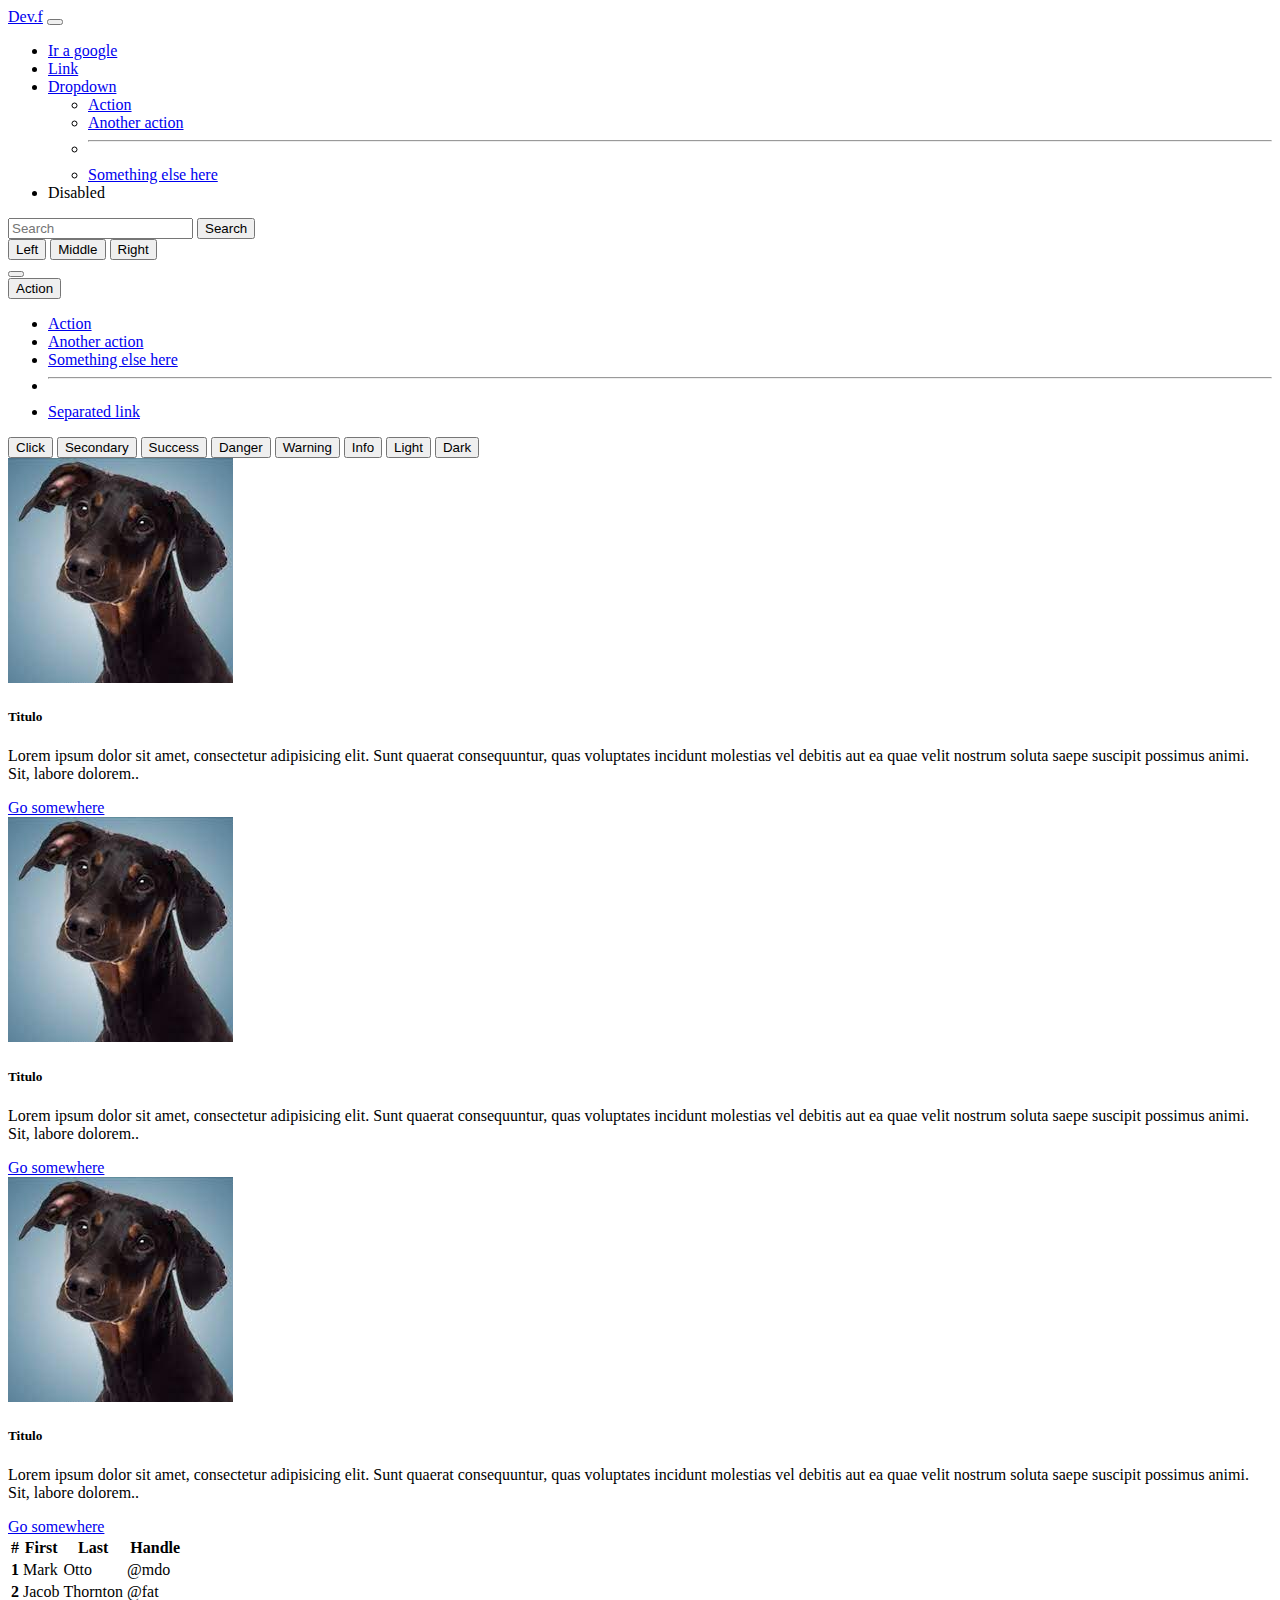
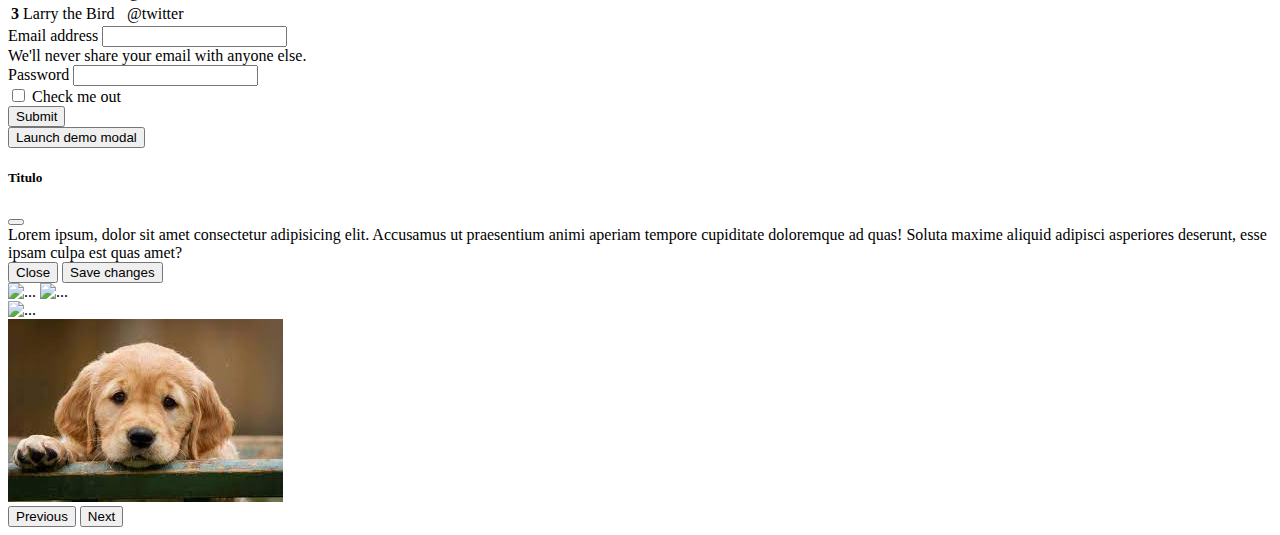
==== bootstrap/index.html @ dac24288 "bootstrap" ====
<!DOCTYPE html>
<html lang="en">
<head>
  <meta charset="UTF-8">
  <meta http-equiv="X-UA-Compatible" content="IE=edge">
  <meta name="viewport" content="width=device-width, initial-scale=1.0">
  <title>Bootstrap</title>
  <link href="https://cdn.jsdelivr.net/npm/bootstrap@5.2.0/dist/css/bootstrap.min.css" rel="stylesheet" integrity="sha384-gH2yIJqKdNHPEq0n4Mqa/HGKIhSkIHeL5AyhkYV8i59U5AR6csBvApHHNl/vI1Bx" crossorigin="anonymous">
  <link rel="stylesheet" href="./estilos.css">
</head>
<body class="bg-dark">
  <nav class="navbar navbar-expand-lg bg-danger">
    <div class="container-fluid">
      <a class="navbar-brand" href="#">Dev.f</a>
      <button class="navbar-toggler" type="button" data-bs-toggle="collapse" data-bs-target="#navbarSupportedContent" aria-controls="navbarSupportedContent" aria-expanded="false" aria-label="Toggle navigation">
        <span class="navbar-toggler-icon"></span>
      </button>
      <div class="collapse navbar-collapse" id="navbarSupportedContent">
        <ul class="navbar-nav me-auto mb-2 mb-lg-0">
          <li class="nav-item">
            <a class="nav-link active" aria-current="page" href="https://www.google.com/" target="_blank">Ir a google</a>
          </li>
          <li class="nav-item">
            <a class="nav-link" href="#">Link</a>
          </li>
          <li class="nav-item dropdown">
            <a class="nav-link dropdown-toggle" href="#" role="button" data-bs-toggle="dropdown" aria-expanded="false">
              Dropdown
            </a>
            <ul class="dropdown-menu">
              <li><a class="dropdown-item" href="#">Action</a></li>
              <li><a class="dropdown-item" href="#">Another action</a></li>
              <li><hr class="dropdown-divider"></li>
              <li><a class="dropdown-item" href="#">Something else here</a></li>
            </ul>
          </li>
          <li class="nav-item">
            <a class="nav-link disabled">Disabled</a>
          </li>
        </ul>
        <form class="d-flex" role="search">
          <input class="form-control me-2" type="search" placeholder="Search" aria-label="Search">
          <button class="btn btn-outline-success" type="submit">Search</button>
        </form>
      </div>
    </div>
  </nav>
  <div class="btn-group mt-4" role="group" aria-label="Basic mixed styles example">
    <button type="button" class="btn btn-danger">Left</button>
    <button type="button" class="btn btn-warning">Middle</button>
    <button type="button" class="btn btn-success">Right</button>
  </div>
  <button type="button" class="btn-close" aria-label="Close"></button>
  <!-- Example single danger button -->
<div class="btn-group">
  <button type="button" class="btn btn-danger dropdown-toggle" data-bs-toggle="dropdown" aria-expanded="false">
    Action
  </button>
  <ul class="dropdown-menu">
    <li><a class="dropdown-item" href="#">Action</a></li>
    <li><a class="dropdown-item" href="#">Another action</a></li>
    <li><a class="dropdown-item" href="#">Something else here</a></li>
    <li><hr class="dropdown-divider"></li>
    <li><a class="dropdown-item" href="#">Separated link</a></li>
  </ul>
</div>
  <button type="button" class="btn btn-primary">Click</button>

<button type="button" class="btn btn-secondary ps-5 opacity-75">Secondary</button>
<button type="button" class="btn btn-success">Success</button>
<button type="button" class="btn btn-danger">Danger</button>
<button type="button" class="btn btn-warning">Warning</button>
<button type="button" class="btn btn-info">Info</button>
<button type="button" class="btn btn-light">Light</button>
<button type="button" class="btn btn-dark">Dark</button>
<div class="bg-success mt-4 container">
  <div class="row">
    <div class="col-3">
      <div class="card">
        <img src="[data-uri]" class="card-img-top" alt="esto es un perrito">
        <div class="card-body">
          <h5 class="card-title">Titulo</h5>
          <p class="card-text">Lorem ipsum dolor sit amet, consectetur adipisicing elit. Sunt quaerat consequuntur, quas voluptates incidunt molestias vel debitis aut ea quae velit nostrum soluta saepe suscipit possimus animi. Sit, labore dolorem..</p>
          <a href="#" class="btn btn-danger">Go somewhere</a>
        </div>
      </div>
    </div>
    <div class="col-3">
      <div class="card" >
        <img src="[data-uri]" class="card-img-top" alt="esto es un perrito">
        <div class="card-body">
          <h5 class="card-title">Titulo</h5>
          <p class="card-text">Lorem ipsum dolor sit amet, consectetur adipisicing elit. Sunt quaerat consequuntur, quas voluptates incidunt molestias vel debitis aut ea quae velit nostrum soluta saepe suscipit possimus animi. Sit, labore dolorem..</p>
          <a href="#" class="btn btn-danger">Go somewhere</a>
        </div>
      </div>
    </div>
    <div class="col-3">
      <div class="card" >
        <img src="[data-uri]" class="card-img-top" alt="esto es un perrito">
        <div class="card-body">
          <h5 class="card-title">Titulo</h5>
          <p class="card-text">Lorem ipsum dolor sit amet, consectetur adipisicing elit. Sunt quaerat consequuntur, quas voluptates incidunt molestias vel debitis aut ea quae velit nostrum soluta saepe suscipit possimus animi. Sit, labore dolorem..</p>
          <a href="#" class="btn btn-danger">Go somewhere</a>
        </div>
      </div>
    </div>
  </div>
  <div class="row">
    <div class="col-12">
      <table class="table">
        <thead>
          <tr>
            <th scope="col">#</th>
            <th scope="col">First</th>
            <th scope="col">Last</th>
            <th scope="col">Handle</th>
          </tr>
        </thead>
        <tbody>
          <tr>
            <th scope="row">1</th>
            <td>Mark</td>
            <td>Otto</td>
            <td>@mdo</td>
          </tr>
          <tr>
            <th scope="row">2</th>
            <td>Jacob</td>
            <td>Thornton</td>
            <td>@fat</td>
          </tr>
          <tr>
            <th scope="row">3</th>
            <td colspan="2">Larry the Bird</td>
            <td>@twitter</td>
          </tr>
        </tbody>
      </table>
    </div>
  </div>

</div>

<div class="bg-light p-4">
  <form>
    <div class="mb-3">
      <label for="exampleInputEmail1" class="form-label">Email address</label>
      <input type="email" class="form-control" id="exampleInputEmail1" aria-describedby="emailHelp">
      <div id="emailHelp" class="form-text">We'll never share your email with anyone else.</div>
    </div>
    <div class="mb-3">
      <label for="exampleInputPassword1" class="form-label">Password</label>
      <input type="password" class="form-control" id="exampleInputPassword1">
    </div>
    <div class="mb-3 form-check">
      <input type="checkbox" class="form-check-input" id="exampleCheck1">
      <label class="form-check-label" for="exampleCheck1">Check me out</label>
    </div>
    <button type="submit" class="btn btn-dark">Submit</button>
  </form>
</div>
<div class="bg-danger p-2">
  <div class="container-fluid">
    <div class="row">
      <div class="col-12">
        <!-- Button trigger modal -->
<button type="button" class="btn btn-primary" data-bs-toggle="modal" data-bs-target="#modal1">
  Launch demo modal
</button>

<!-- Modal -->
<div class="modal fade" id="modal1" tabindex="-1" aria-labelledby="exampleModalLabel" aria-hidden="true">
  <div class="modal-dialog">
    <div class="modal-content">
      <div class="modal-header">
        <h5 class="modal-title" id="exampleModalLabel">Titulo</h5>
        <button type="button" class="btn-close" data-bs-dismiss="modal" aria-label="Close"></button>
      </div>
      <div class="modal-body">
        Lorem ipsum, dolor sit amet consectetur adipisicing elit. Accusamus ut praesentium animi aperiam tempore cupiditate doloremque ad quas! Soluta maxime aliquid adipisci asperiores deserunt, esse ipsam culpa est quas amet?
      </div>
      <div class="modal-footer">
        <button type="button" class="btn btn-danger" data-bs-dismiss="modal">Close</button>
        <button type="button" class="btn btn-primary">Save changes</button>
      </div>
    </div>
  </div>
</div>
      </div>
    </div>
  </div>
</div>
<div class="bg-primary p-4">
  <img src="https://images-na.ssl-images-amazon.com/images/I/81wjlu0FQfL.png" class="img-thumbnail mb-2" alt="...">
  <img src="https://images-na.ssl-images-amazon.com/images/I/81wjlu0FQfL.png" class="rounded" alt="...">
</div>
<div class="bg-dark">
  <div class="container">
    <div class="row">
      <div class="col-12">
        <div id="carouselExampleControls" class="carousel slide" data-bs-ride="carousel">
          <div class="carousel-inner">
            <div class="carousel-item active">
              <img src="https://images-na.ssl-images-amazon.com/images/I/81wjlu0FQfL.png" class="d-block w-100" alt="...">
            </div>
            <div class="carousel-item">
              <img src="[data-uri]" class="d-block w-100" alt="...">
            </div>
           
          </div>
          <button class="carousel-control-prev" type="button" data-bs-target="#carouselExampleControls" data-bs-slide="prev">
            <span class="carousel-control-prev-icon" aria-hidden="true"></span>
            <span class="visually-hidden">Previous</span>
          </button>
          <button class="carousel-control-next" type="button" data-bs-target="#carouselExampleControls" data-bs-slide="next">
            <span class="carousel-control-next-icon" aria-hidden="true"></span>
            <span class="visually-hidden">Next</span>
          </button>
        </div>
      </div>
    </div>
  </div>
</div>
  <script src="https://cdn.jsdelivr.net/npm/bootstrap@5.2.0/dist/js/bootstrap.bundle.min.js" integrity="sha384-A3rJD856KowSb7dwlZdYEkO39Gagi7vIsF0jrRAoQmDKKtQBHUuLZ9AsSv4jD4Xa" crossorigin="anonymous"></script>
  <script src="./main.js"></script>
</body>
</html>
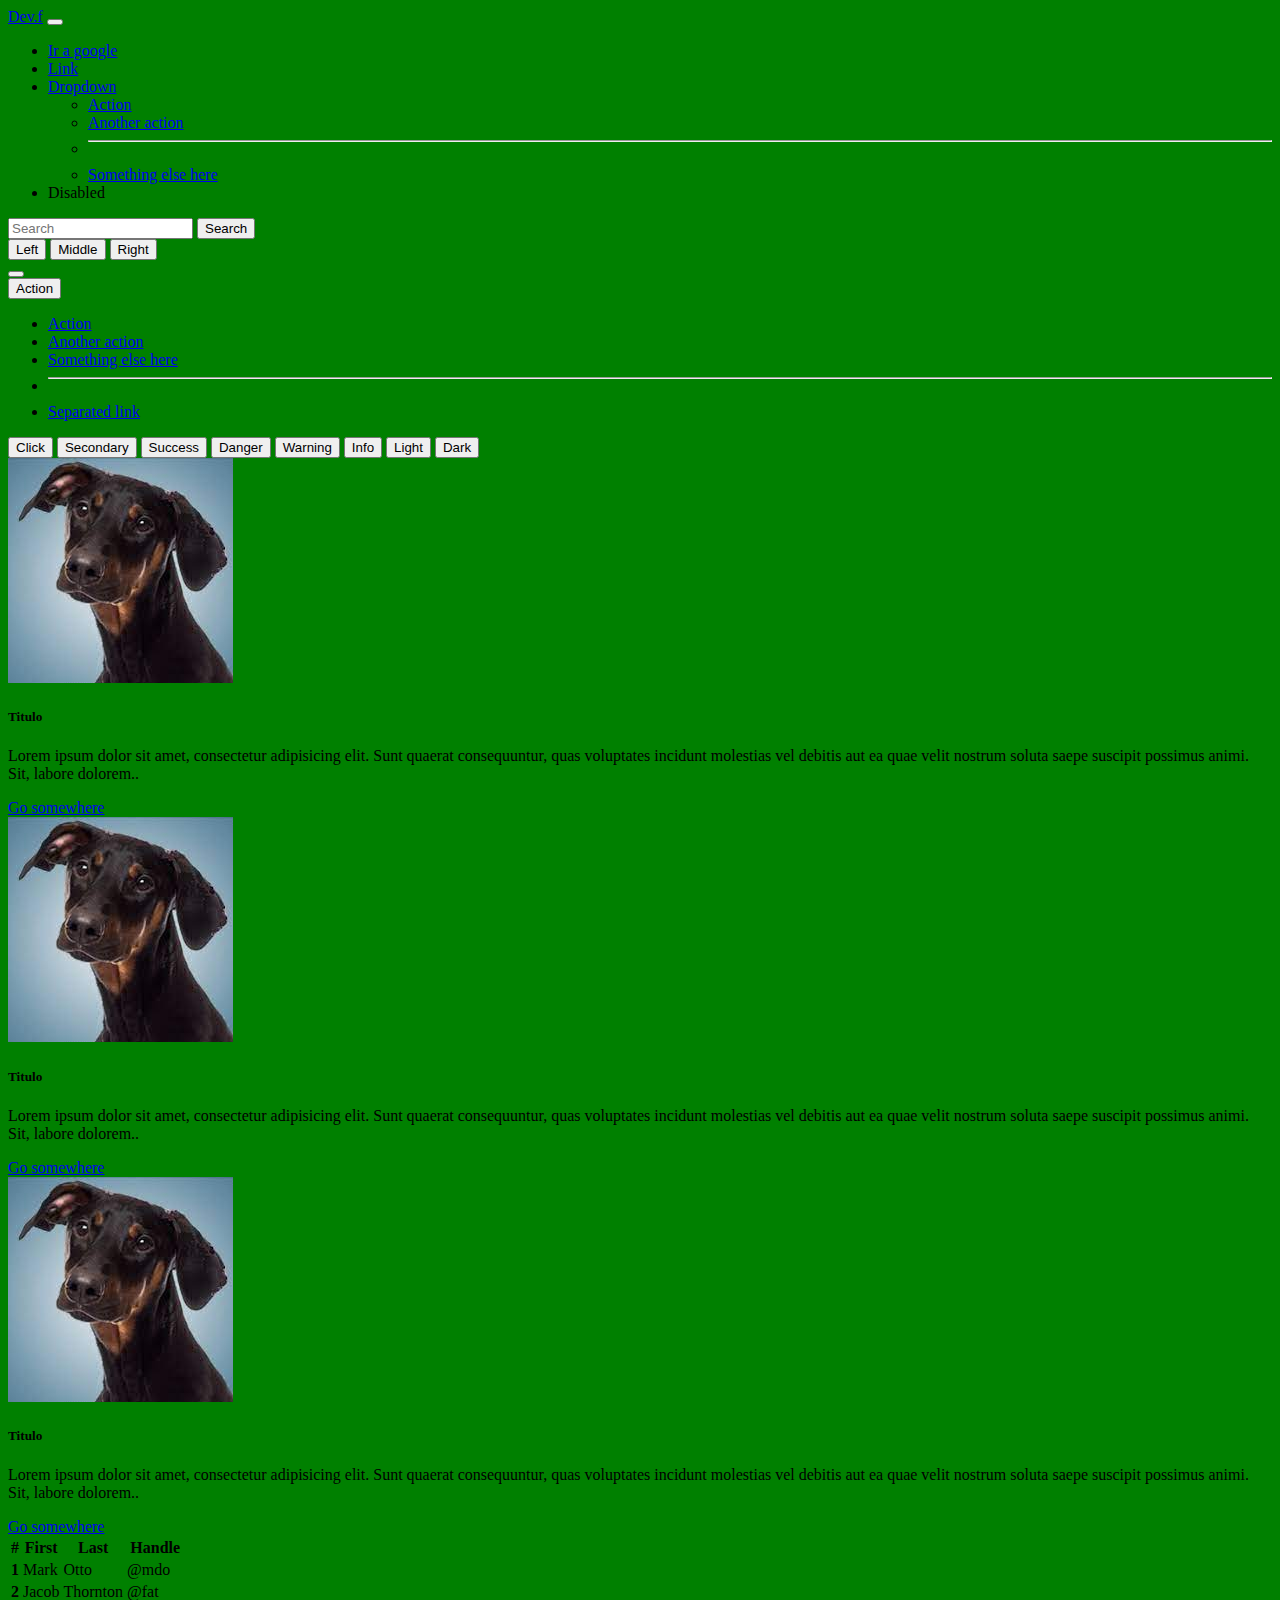
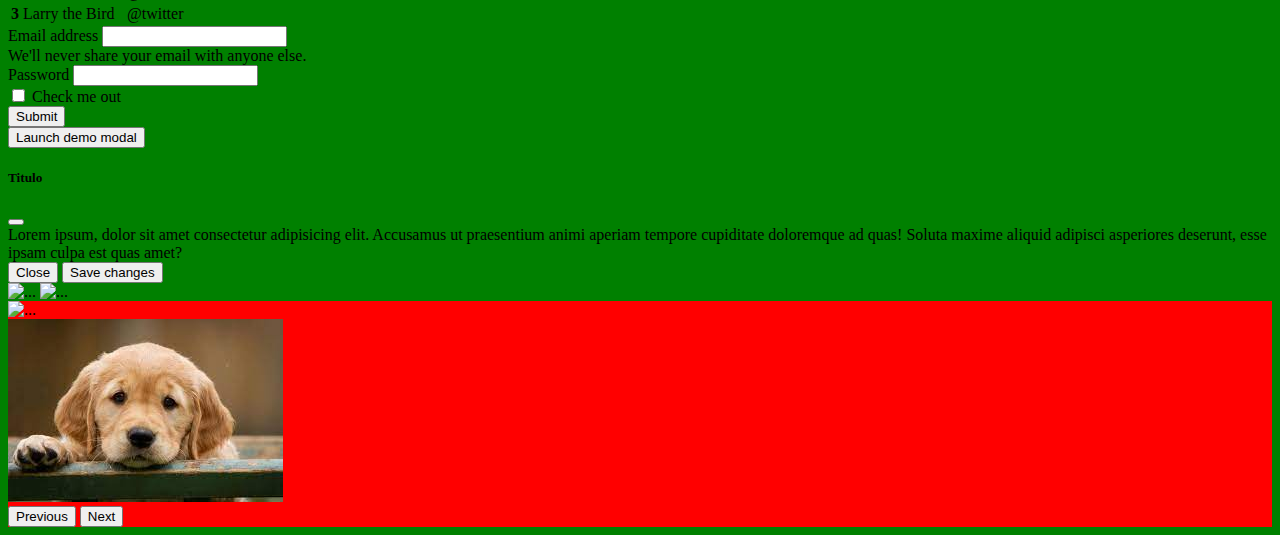
==== commit a981d90b: "important css" ====
--- a/bootstrap/index.html
+++ b/bootstrap/index.html
@@ -8,7 +8,7 @@
   <link href="https://cdn.jsdelivr.net/npm/bootstrap@5.2.0/dist/css/bootstrap.min.css" rel="stylesheet" integrity="sha384-gH2yIJqKdNHPEq0n4Mqa/HGKIhSkIHeL5AyhkYV8i59U5AR6csBvApHHNl/vI1Bx" crossorigin="anonymous">
   <link rel="stylesheet" href="./estilos.css">
 </head>
-<body class="bg-dark">
+<body class="bg-dark" style="background-color:green!important">
   <nav class="navbar navbar-expand-lg bg-danger">
     <div class="container-fluid">
       <a class="navbar-brand" href="#">Dev.f</a>
--- a/bootstrap/estilos.css
+++ b/bootstrap/estilos.css
@@ -0,0 +1,4 @@
+.bg-dark{
+  background-color:red
+  !important;
+}